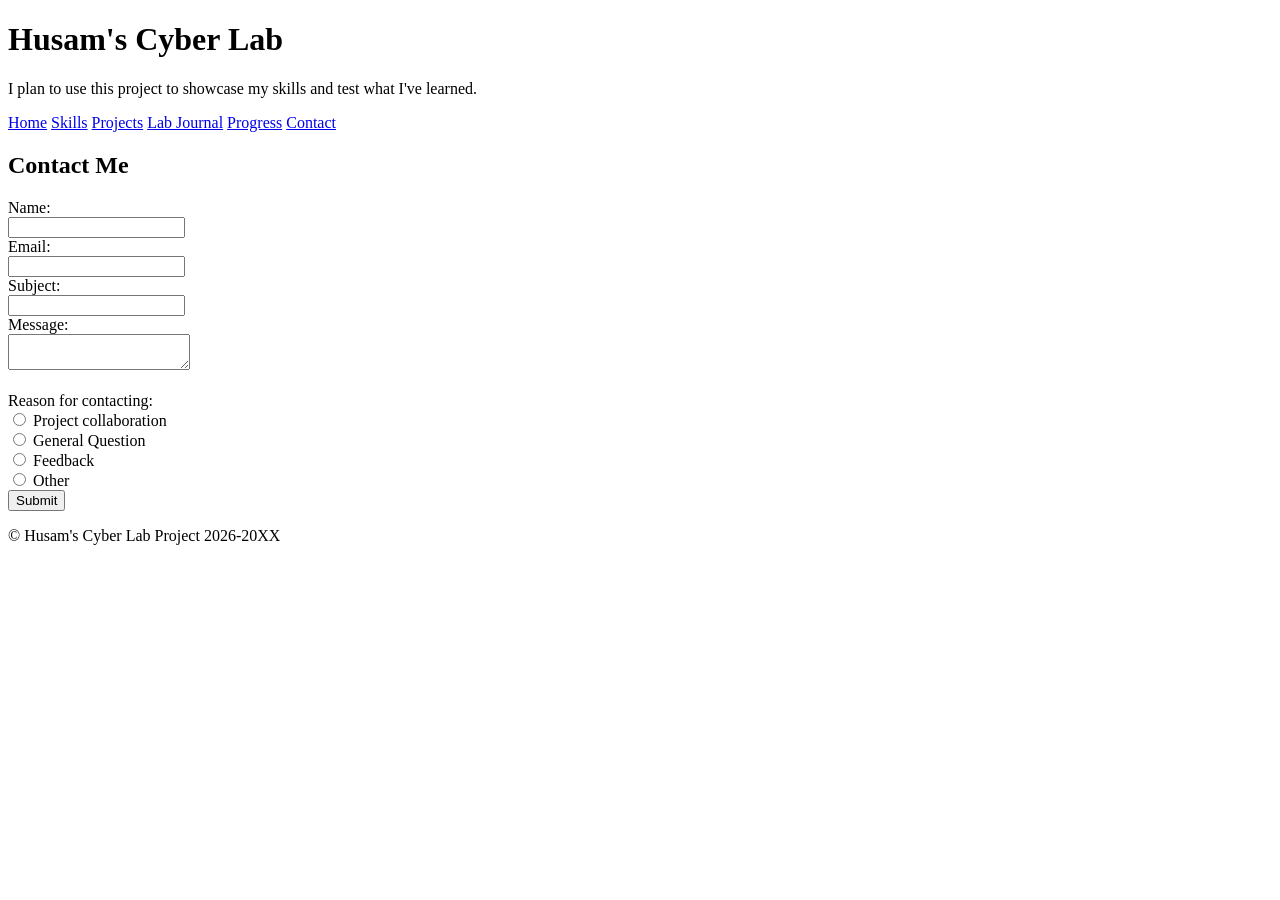
==== contact.html @ 8045cd37 "Update Cyber Lab project" ====
<!DOCTYPE html>
<html lang="en">
<head>
    <meta charset="UTF-8">
    <meta name="viewport" content="width=device-width, initial-scale=1.0">
    <title>Cyber-Lab</title>
</head>
<body>

    <header>
        <h1>
            Husam's Cyber Lab
        </h1>
        <p>
            I plan to use this project to showcase my skills and test what I've learned.
        </p>
    </header>

    <nav>
        <a href="index.html">Home</a>
        <a href="skills.html">Skills</a>
        <a href="projects.html">Projects</a>
        <a href="journal.html">Lab Journal</a>
        <a href="progress.html">Progress</a>
        <a href="contact.html">Contact</a>
    </nav>

    <main>
        <section>
            <h2>Contact Me</h2>
            <form action="" method="post">
                <label for="name">Name: </label><br>
                <input type="text" name="name" id="name" required><br>
                <label for="email">Email: </label><br>
                <input type="email" name="email" id="email" required><br>
                <label for="subject">Subject: </label><br>
                <input type="text" name="subject" id="subject" required><br>
                <label for="message">Message: </label><br>
                <textarea name="message" id="message" required></textarea><br><br>


                <label>Reason for contacting: </label><br>
                <input type="radio" name="reason" id="project" value="project" required>
                <label for="project">Project collaboration</label><br>
                <input type="radio" name="reason" id="question" value="question">
                <label for="question">General Question</label><br>
                <input type="radio" name="reason" id="feedback" value="feedback">
                <label for="feedback">Feedback</label><br>
                <input type="radio" name="reason" id="other" value="other">
                <label for="other">Other</label><br>
                
                <button type="submit">Submit</button>
            </form>
        </section>
    </main>
    <footer>
        <p>© Husam's Cyber Lab Project 2026-20XX</p>
    </footer>
    
</body>
</html>
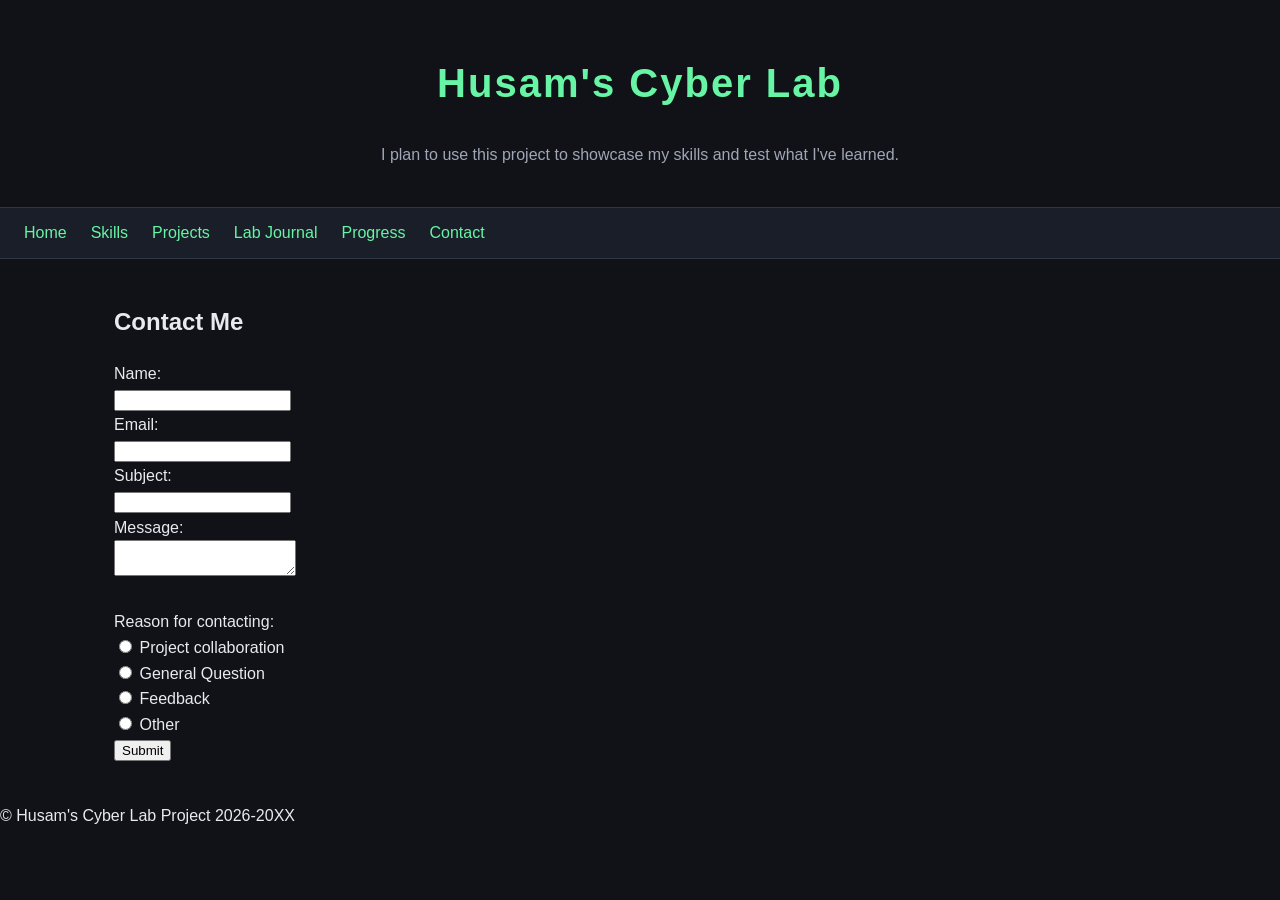
==== commit 69985a78: "Added style.css file. Worked on the body and Navbar" ====
--- a/contact.html
+++ b/contact.html
@@ -4,11 +4,12 @@
     <meta charset="UTF-8">
     <meta name="viewport" content="width=device-width, initial-scale=1.0">
     <title>Cyber-Lab</title>
+    <link rel="stylesheet" href="css/style.css">
 </head>
 <body>
 
     <header>
-        <h1>
+        <h1 class="site-title">
             Husam's Cyber Lab
         </h1>
         <p>
--- a/css/style.css
+++ b/css/style.css
@@ -0,0 +1,65 @@
+:root {
+    --bg: #101218;
+    --surface:#1A1E28;
+    --accent: #67F5A5;
+    --text: #E8EAF0;
+	--border:#303642;
+}
+
+* {
+    box-sizing: border-box;
+}
+
+body {
+	background-color: var(--bg);
+	color: var(--text);
+	margin: 0;
+	font-family: Arial, Helvetica, sans-serif;
+	font-size: 16px;
+	line-height: 1.6;
+	
+}
+.site-title{
+	color: var(--accent);
+	font-size: 2.5rem;
+	letter-spacing: 2px;
+}
+
+main{
+	padding: 24px;
+	max-width: 1100px;
+	margin: auto;
+}
+
+nav{
+	background-color: var(--surface);
+	border-bottom: 1px solid var(--border);
+	padding: 12px 24px;
+	display: flex;
+	align-items: center;
+	gap: 24px;
+	
+}
+
+nav a{
+	text-decoration: none;
+	color: var(--accent);
+	transition: color 0.2s;
+}
+
+nav a:hover{
+	color: white;
+	background-color:var(--surface); /*Doesnt really make any difference*/
+	text-shadow: 0 0 8px var(--accent);
+}
+
+header{
+	padding: 24px;
+	text-align: center;
+	border-bottom: 1px solid var(--border);
+}
+
+header p{
+	font-size: 1rem;
+	color: #A0A6B5;
+}
